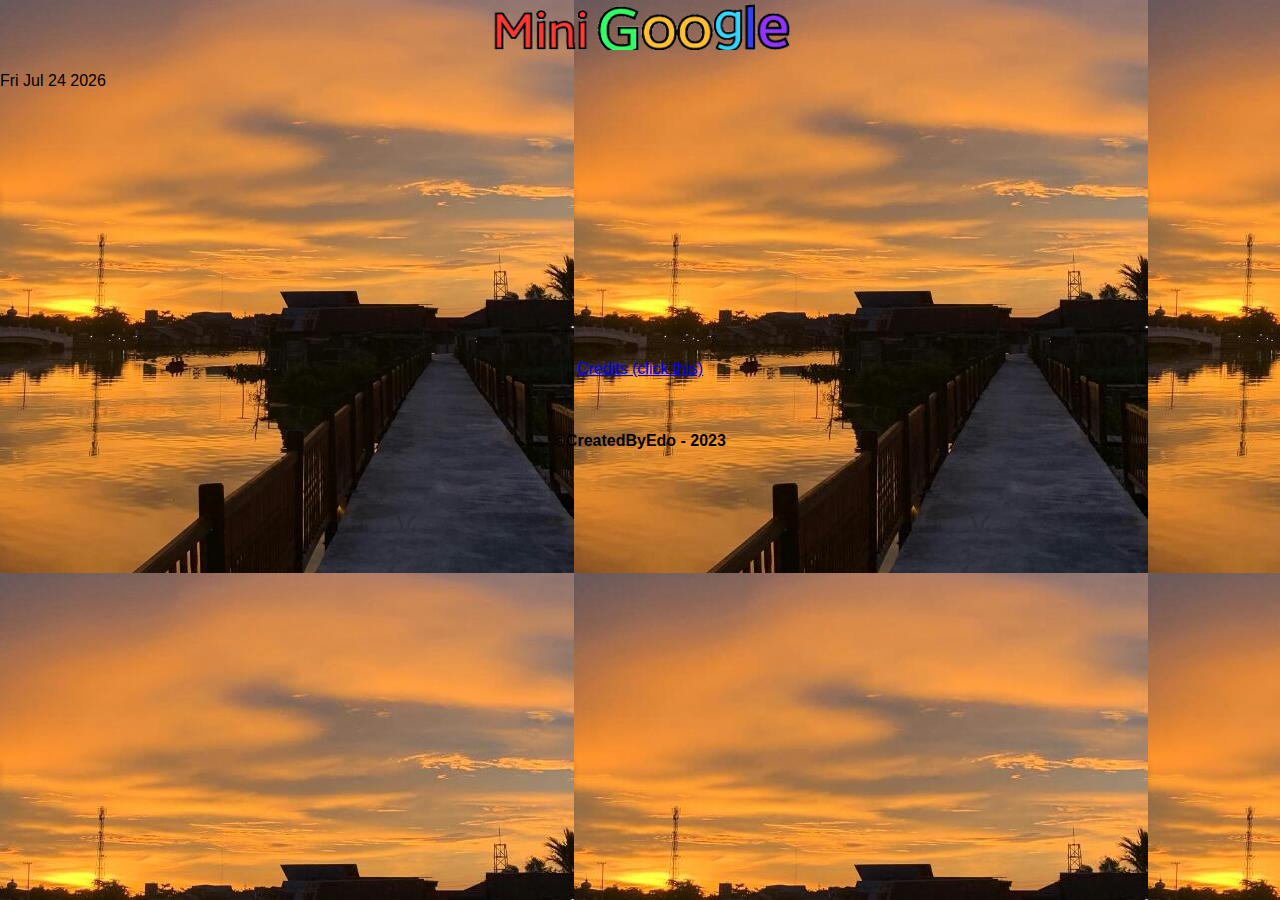
==== index.html @ 877bec42 "update index.html" ====
<!DOCTYPE html>
<html lang="en">
<head>
  <meta charset="UTF-8">
  <meta name="viewport" content="width=device-width, initial-scale=1.0">
  <meta http-equiv="X-UA-Compatible" content="ie=edge">
  <title>Mini Google</title>
  <link rel="stylesheet" type="text/css" href="style.css">
</head>
<body>
  <center>
  <img height="50" width="300" src="google.png" alt="">
  </center>  
  <script async src="https://cse.google.com/cse.js?cx=10719f65d9b36460a">
  </script>
<div class="gcse-search"></div>
  <br>
 <div id="dt"></div>
  <script>
    var date = new Date();
    document.getElementById("dt").innerHTML = date.toDateString();
  </script>
  <br>
  <br>
  <br>
  <br>
  <br>
  <br>
  <br>
  <br>
  <br>
  <br>
  <br>
  <br>
  <br>
  <br>
  <br>
<center><a href="credits.html"> Credits (click this) </a></center>
  <br>
  <br>
  <br>
  <center>
<b>&copy;CreatedByEdo - 2023</b>
  </center>
  
</body>
</html>
---- style.css ----
* {
  padding: 0;
  margin: 0;
	box-sizing: border-box;
	-webkit-user-select: none;
}

body {
	background-image: url('bgfb.png');
	font-family: Arial, sans-serif;
}
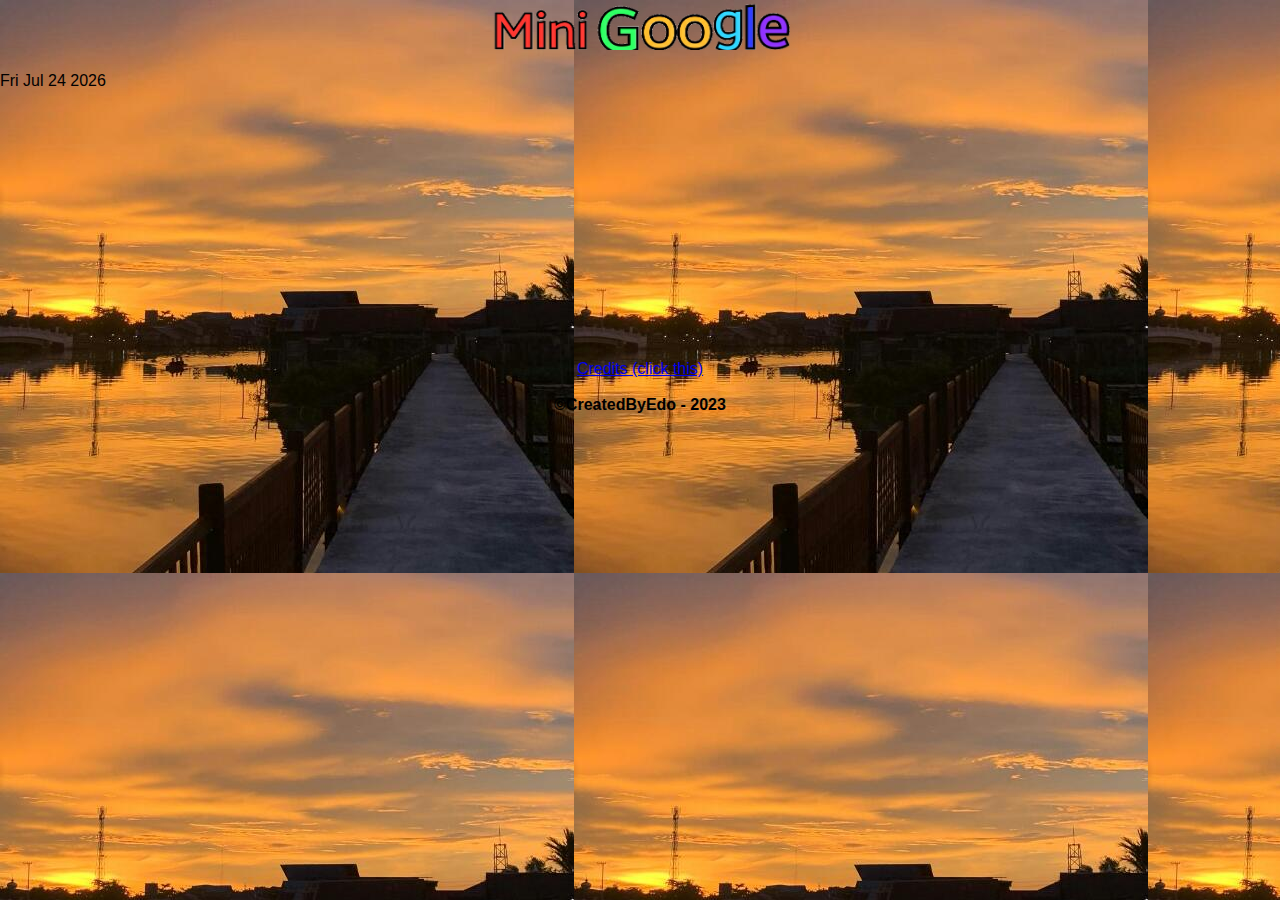
==== commit b0aaad56: "update index.html" ====
--- a/index.html
+++ b/index.html
@@ -37,8 +37,6 @@
   <br>
 <center><a href="credits.html"> Credits (click this) </a></center>
   <br>
-  <br>
-  <br>
   <center>
 <b>&copy;CreatedByEdo - 2023</b>
   </center>
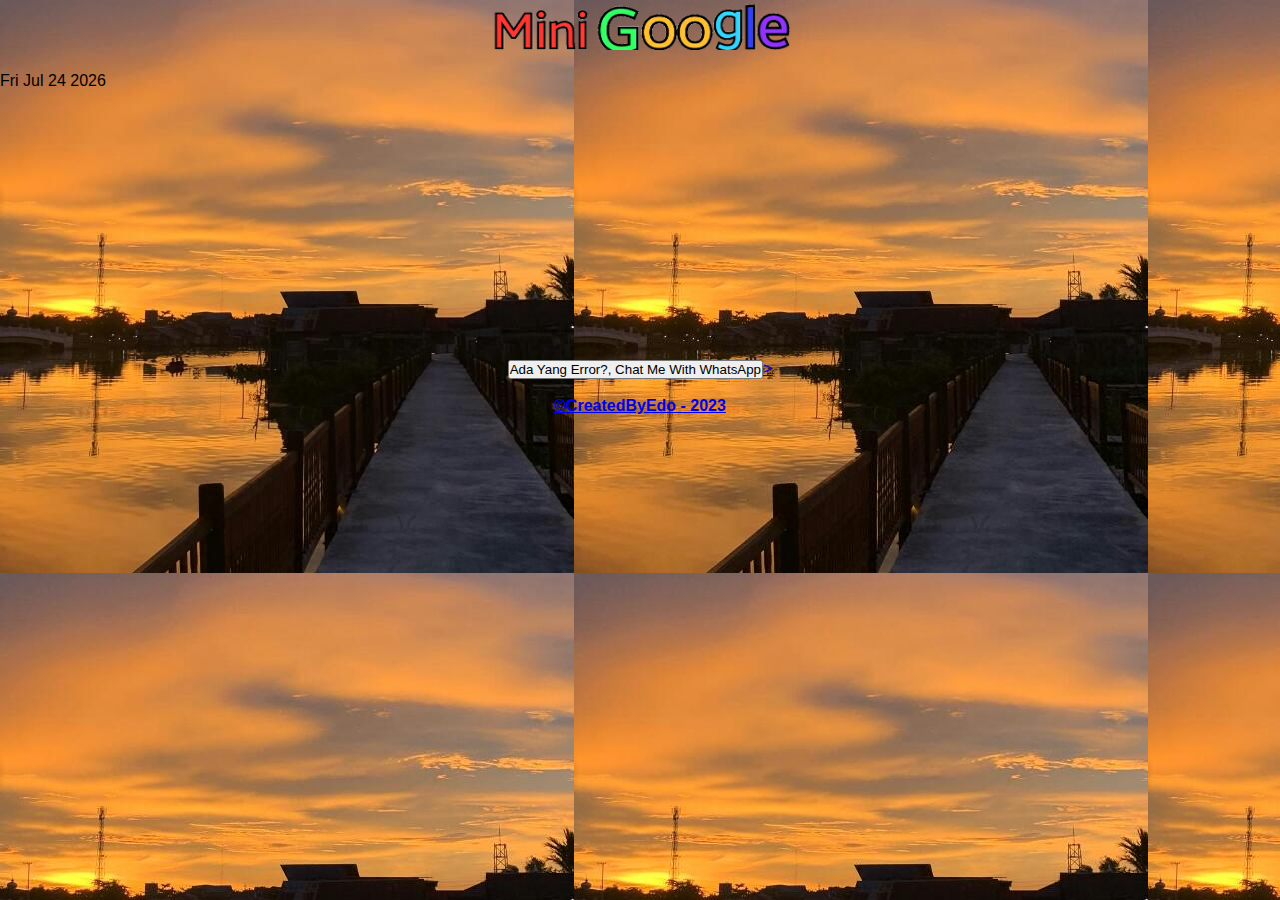
==== commit 17d0e6d5: "update index.html" ====
--- a/index.html
+++ b/index.html
@@ -35,7 +35,9 @@
   <br>
   <br>
   <br>
-<center><a href="credits.html"> Credits (click this) </a></center>
+<center><a href="credits.html">
+    <nav class="navigation">
+      <button class="btnWhatsapp-popup">Ada Yang Error?, Chat Me With WhatsApp</button>></center>
   <br>
   <center>
 <b>&copy;CreatedByEdo - 2023</b>
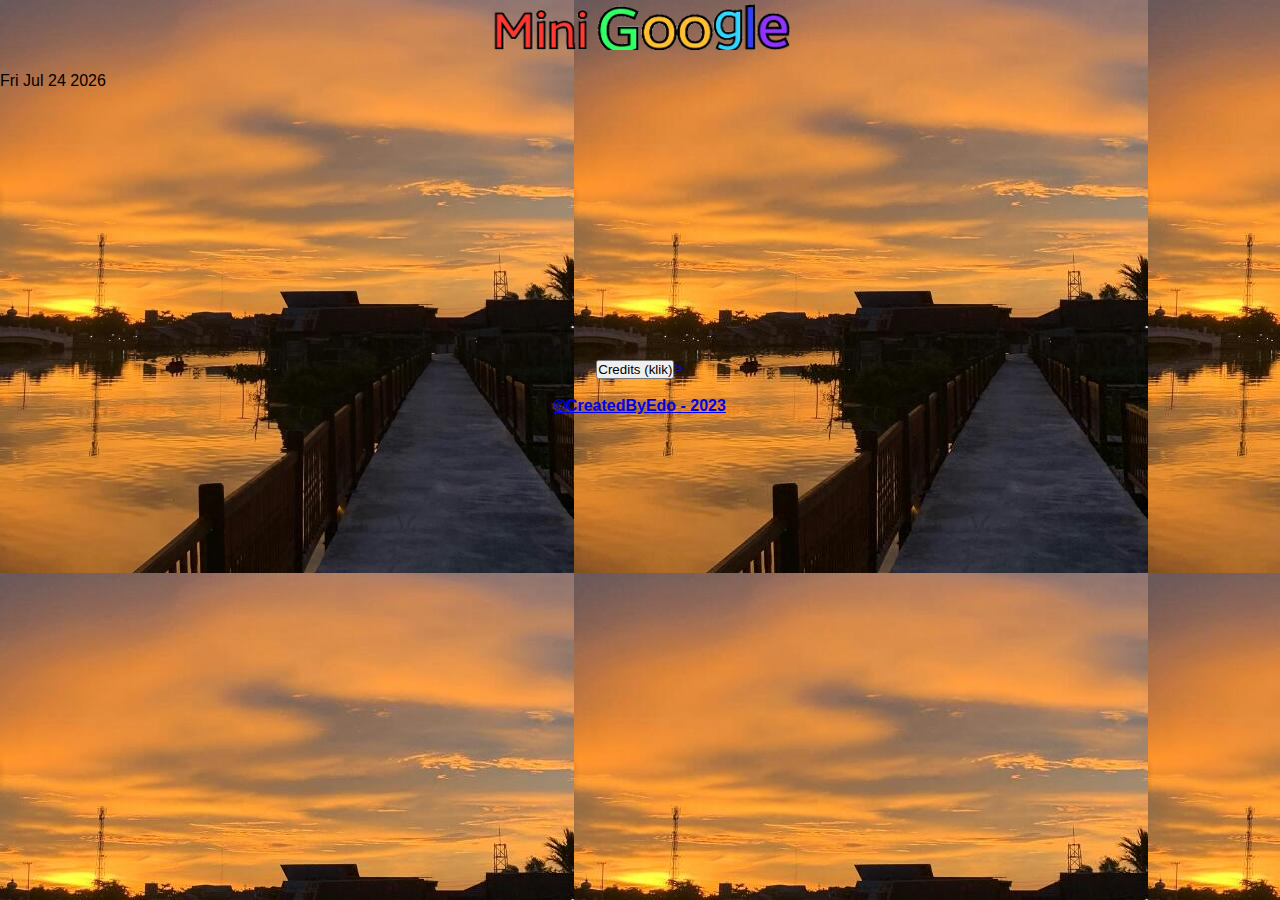
==== commit 87727b57: "update index.html" ====
--- a/index.html
+++ b/index.html
@@ -37,7 +37,7 @@
   <br>
 <center><a href="credits.html">
     <nav class="navigation">
-      <button class="btnWhatsapp-popup">Ada Yang Error?, Chat Me With WhatsApp</button>></center>
+      <button class="btnWhatsapp-popup">Credits (klik)</button>></center>
   <br>
   <center>
 <b>&copy;CreatedByEdo - 2023</b>
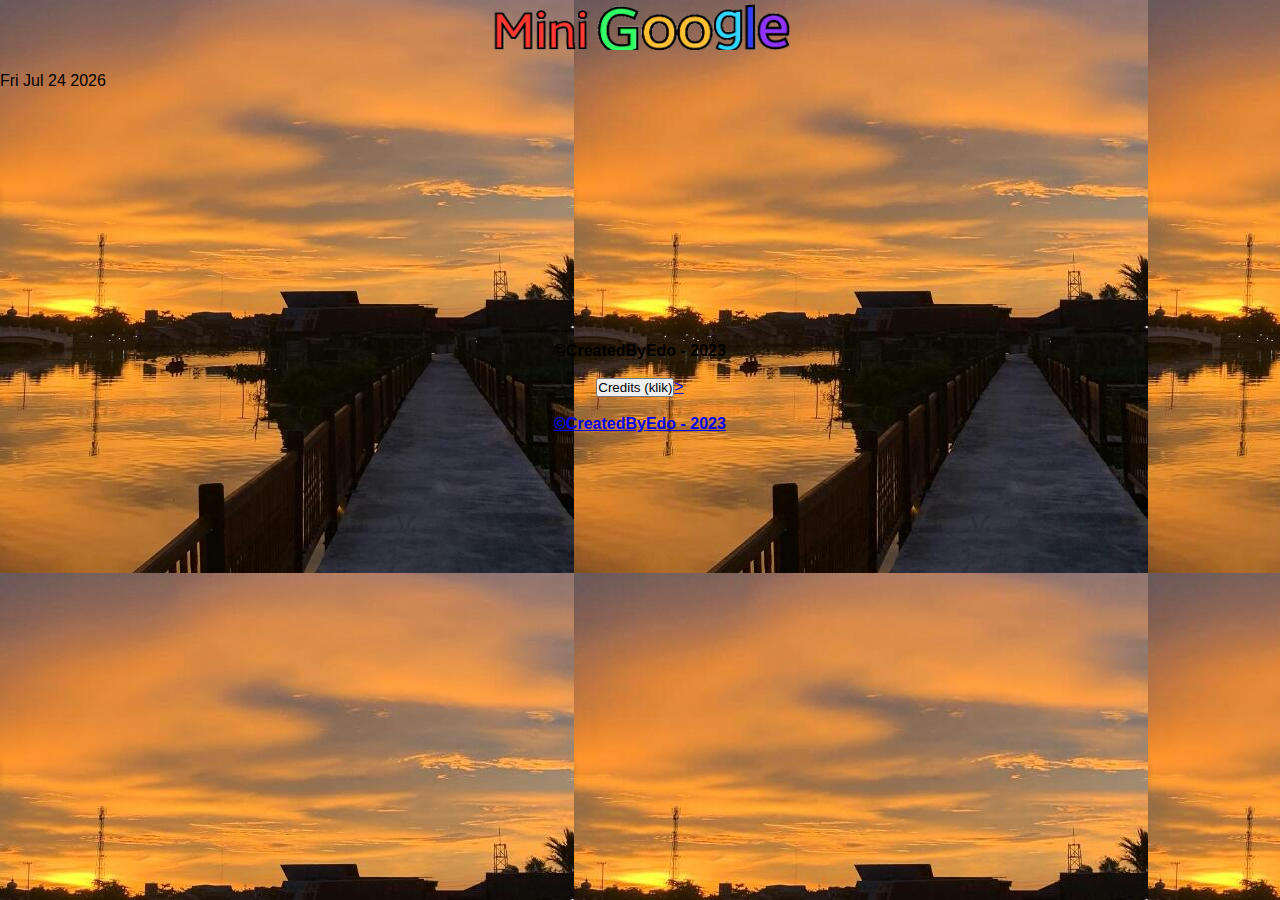
==== commit f13c4660: "update index.html" ====
--- a/index.html
+++ b/index.html
@@ -34,6 +34,9 @@
   <br>
   <br>
   <br>
+  <center>
+<b>&copy;CreatedByEdo - 2023</b>
+  </center>
   <br>
 <center><a href="credits.html">
     <nav class="navigation">
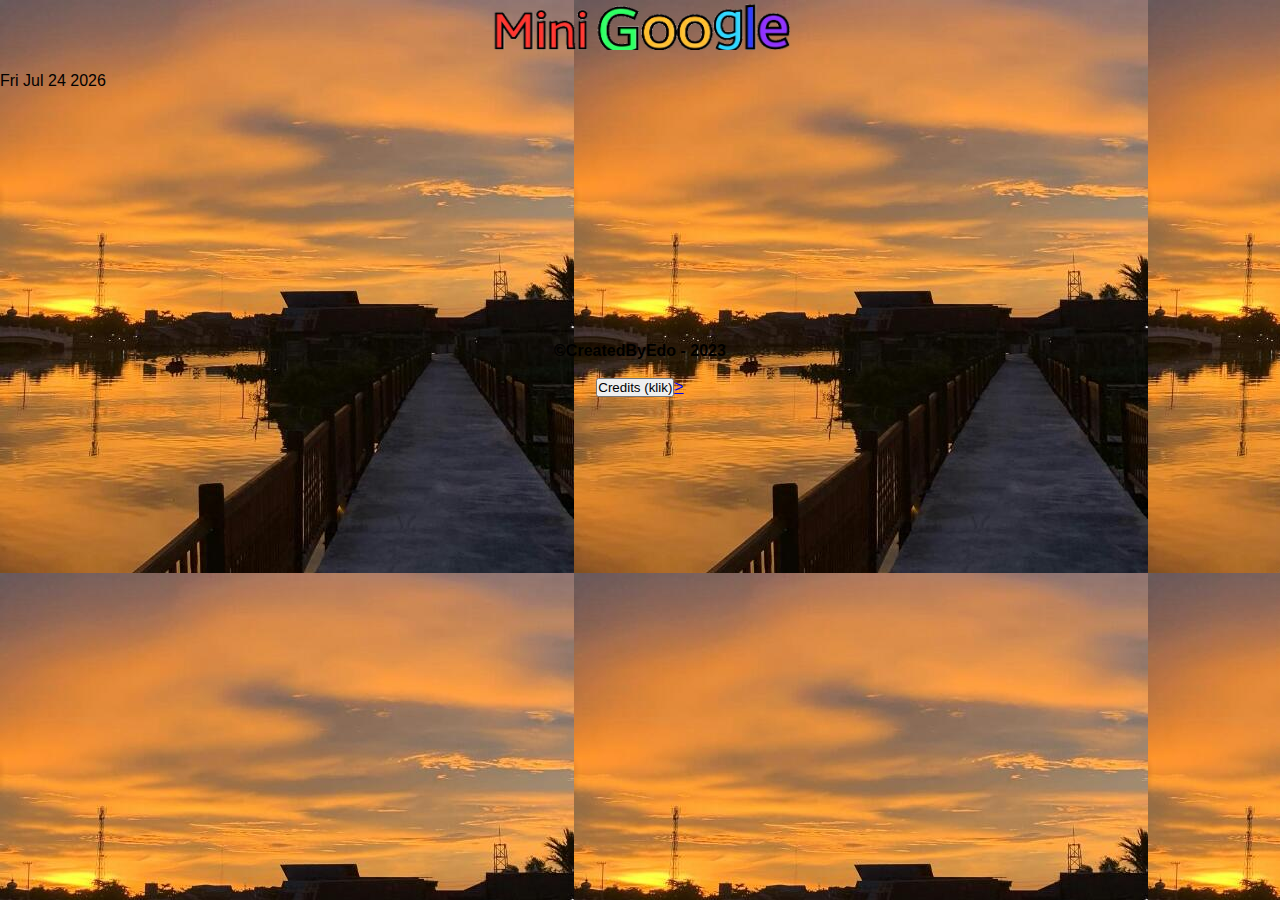
==== commit 40796e65: "update index.html" ====
--- a/index.html
+++ b/index.html
@@ -41,10 +41,6 @@
 <center><a href="credits.html">
     <nav class="navigation">
       <button class="btnWhatsapp-popup">Credits (klik)</button>></center>
-  <br>
-  <center>
-<b>&copy;CreatedByEdo - 2023</b>
-  </center>
   
 </body>
 </html>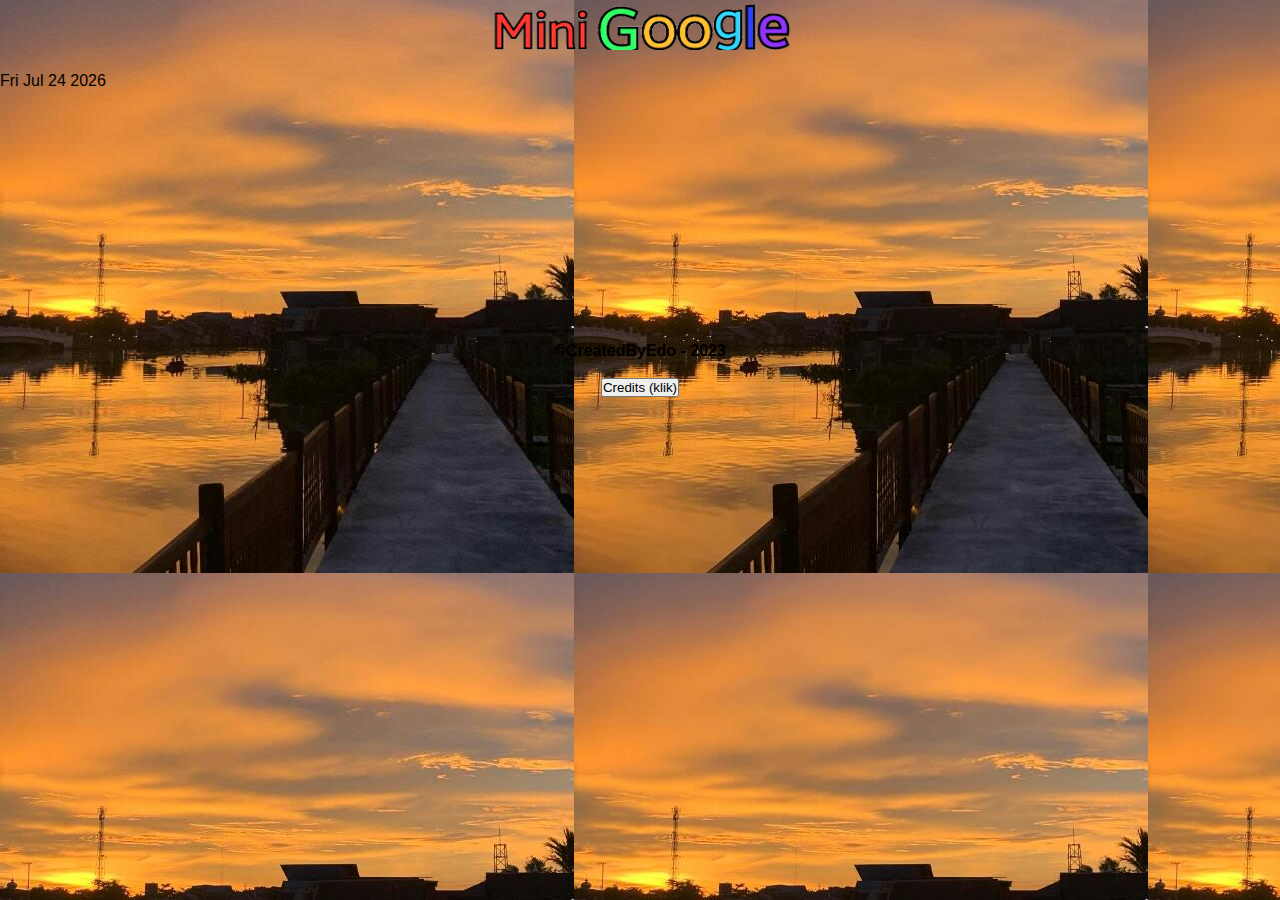
==== commit 9157577a: "update index.html" ====
--- a/index.html
+++ b/index.html
@@ -40,7 +40,7 @@
   <br>
 <center><a href="credits.html">
     <nav class="navigation">
-      <button class="btnWhatsapp-popup">Credits (klik)</button>></center>
+      <button class="btnWhatsapp-popup">Credits (klik)</button></center>
   
 </body>
 </html>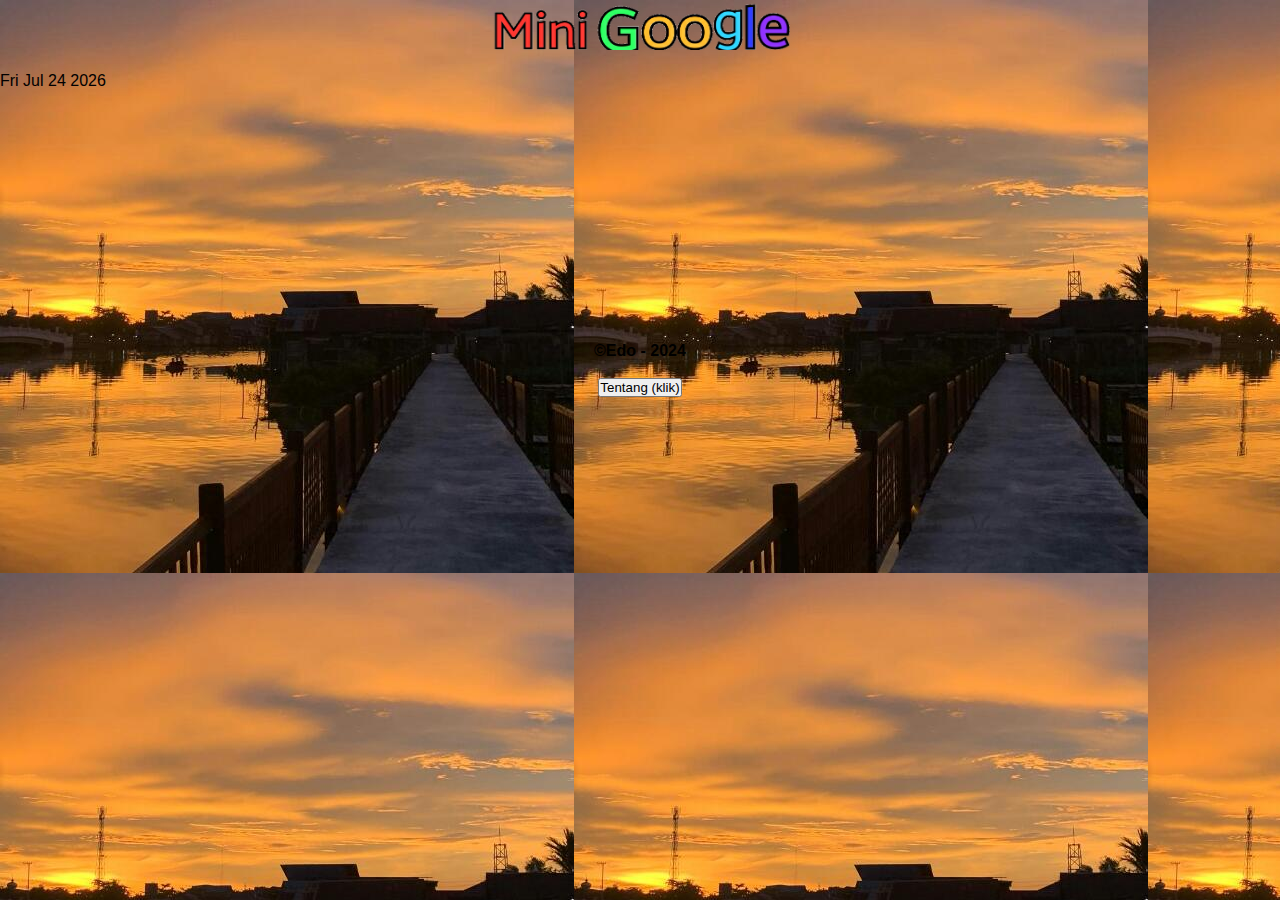
==== commit bcd7bdc6: "Update index.html" ====
--- a/index.html
+++ b/index.html
@@ -35,12 +35,12 @@
   <br>
   <br>
   <center>
-<b>&copy;CreatedByEdo - 2023</b>
+<b>&copy;Edo - 2024</b>
   </center>
   <br>
 <center><a href="credits.html">
     <nav class="navigation">
-      <button class="btnWhatsapp-popup">Credits (klik)</button></center>
+      <button class="btnWhatsapp-popup">Tentang (klik)</button></center>
   
 </body>
-</html>+</html>
